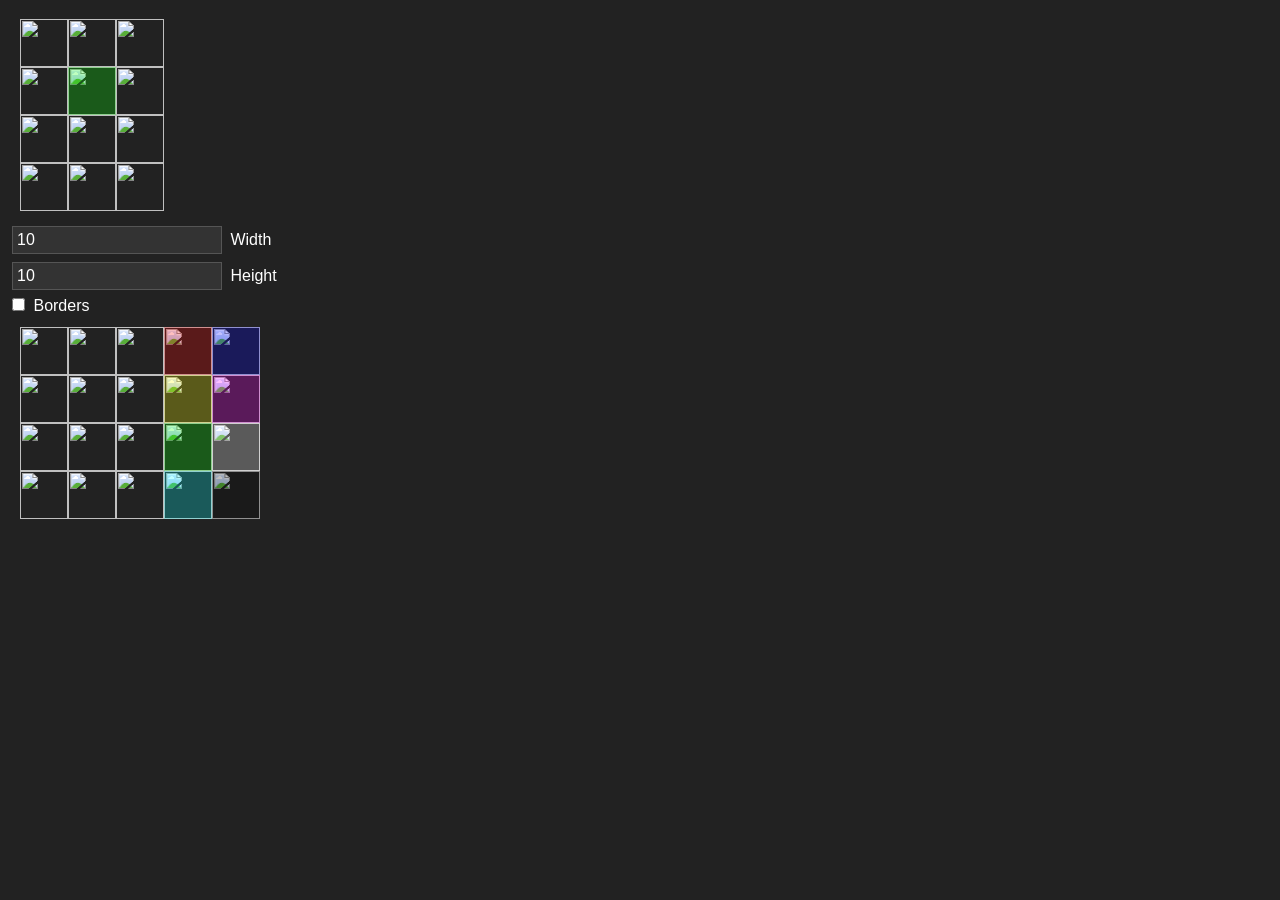
==== frontend/editor/index.html @ ea55c940 "start board editor, make selection ui" ====
<!DOCTYPE html>
<html lang="en">
  <head>
    <meta charset="UTF-8" />
    <link rel="stylesheet" href="../style.css">
    <script src="main.js" type="module"></script>
  </head>
  <body>
    <div id="board"></div>
    
    <input id="width" type="number" value="10" />
    <label for="width">Width</label>
    <br>
    <input id="height" type="number" value="10" />
    <label for="height">Height</label>
    
    <br>
    
    <input id="borders" type="checkbox" />
    <label for="borders">Borders</label>
    
    <br>
    
    <div id="selection"> </div>
  </body>
</html>
---- frontend/style.css ----
body {
  background-color: #222;
  color: #fff;
  font-family: "Work Sans", sans-serif;
}

input, select, button {
  background-color: #333;
  color: inherit;
  border: 1px solid #555;
  padding: 4px;
  margin: 4px;
  
  font-family: inherit;
  font-size: inherit;
}

.selected {
  z-index: 1;
  outline: solid;
}
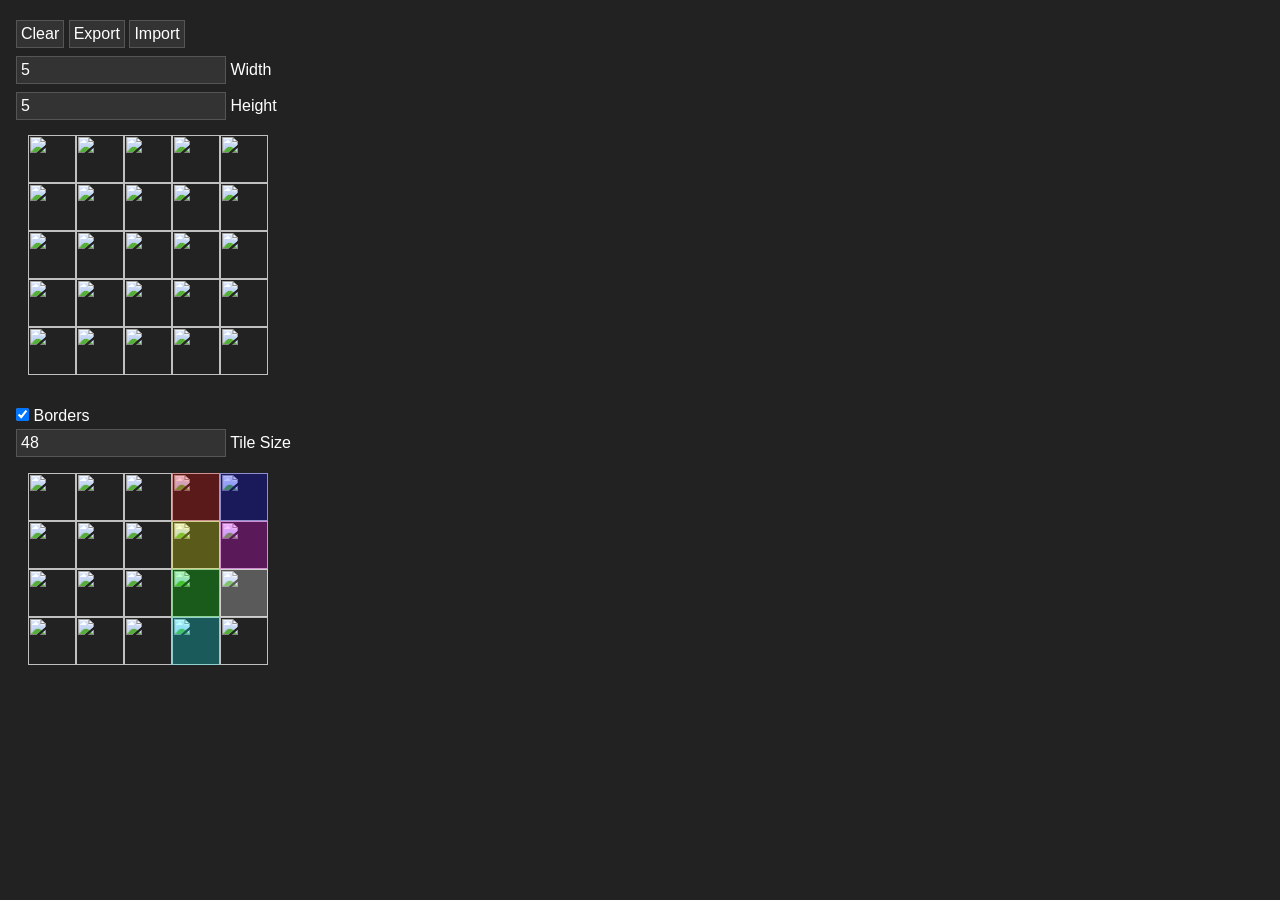
==== commit 5cea76f3: "make export and export, fix borders" ====
--- a/frontend/editor/index.html
+++ b/frontend/editor/index.html
@@ -6,18 +6,31 @@
     <script src="main.js" type="module"></script>
   </head>
   <body>
-    <div id="board"></div>
+    <button id="clear">Clear</button>
+    <button id="export">Export</button>
+    <button id="import">Import</button>
     
-    <input id="width" type="number" value="10" />
+    <br>
+    
+    <input id="width" type="number" value="5" />
     <label for="width">Width</label>
     <br>
-    <input id="height" type="number" value="10" />
+    <input id="height" type="number" value="5" />
     <label for="height">Height</label>
     
     <br>
     
-    <input id="borders" type="checkbox" />
+    <div id="board"></div>
+    
+    <br>
+    
+    <input id="borders" type="checkbox" checked />
     <label for="borders">Borders</label>
+    
+    <br>
+    
+    <input id="tileSize" type="number" value="48" />
+    <label for="tileSize">Tile Size</label>
     
     <br>
     
--- a/frontend/style.css
+++ b/frontend/style.css
@@ -2,6 +2,8 @@
   background-color: #222;
   color: #fff;
   font-family: "Work Sans", sans-serif;
+  
+  padding: 8px;
 }
 
 input, select, button {
@@ -9,7 +11,7 @@
   color: inherit;
   border: 1px solid #555;
   padding: 4px;
-  margin: 4px;
+  margin: 4px 0;
   
   font-family: inherit;
   font-size: inherit;
